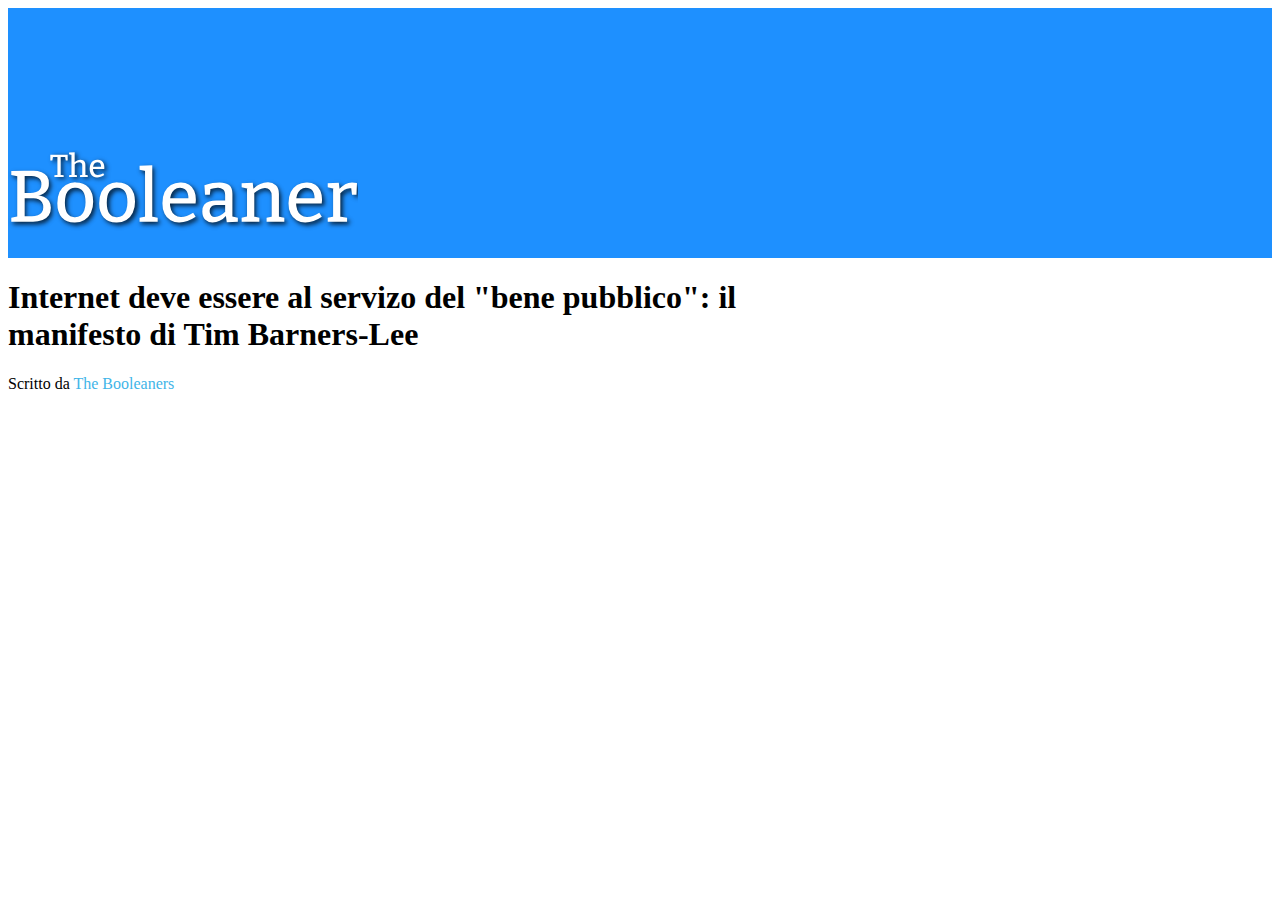
==== index.html @ 64bcc47a "pattern" ====
<!DOCTYPE html>
<html lang="en">
<head>
    <meta charset="UTF-8">
    <meta name="viewport" content="width=device-width, initial-scale=1.0">
    <link rel="stylesheet" href="css/style.css">
    <title>The Booleaners</title>
</head>


<body>
    <!-- Intestazione della pagina  -->
   <header>
        <!-- Cover della testata della pagina -->
        <div id="patt">
            <img id="logo" src="img/logo.svg" alt="logo">
        </div>
        <!-- Titolo della pagina e sottotitolo -->
        <section id="head-menu">
            <h1>Internet deve essere al servizo del "bene pubblico": il <br>
                 manifesto di Tim Barners-Lee</h1>

            <span>Scritto da <span id="boolean">The Booleaners</span></span>     
        </section>
   </header> 

   <!-- Corpo centrale della pagina -->
   <main>

   </main>

   <!-- Coda di pagina -->
   <footer>

   </footer>
</body>
</html>
---- css/style.css ----
*{
    font-family: 'Times New Roman', Times, serif;
}

#patt{
    background-color: #1E90FF;
    height: 250px;
}
#logo{
    width: 350px;
    position: absolute;
    top: 150px;
}
#boolean{
    color: #3fb5e8;
}
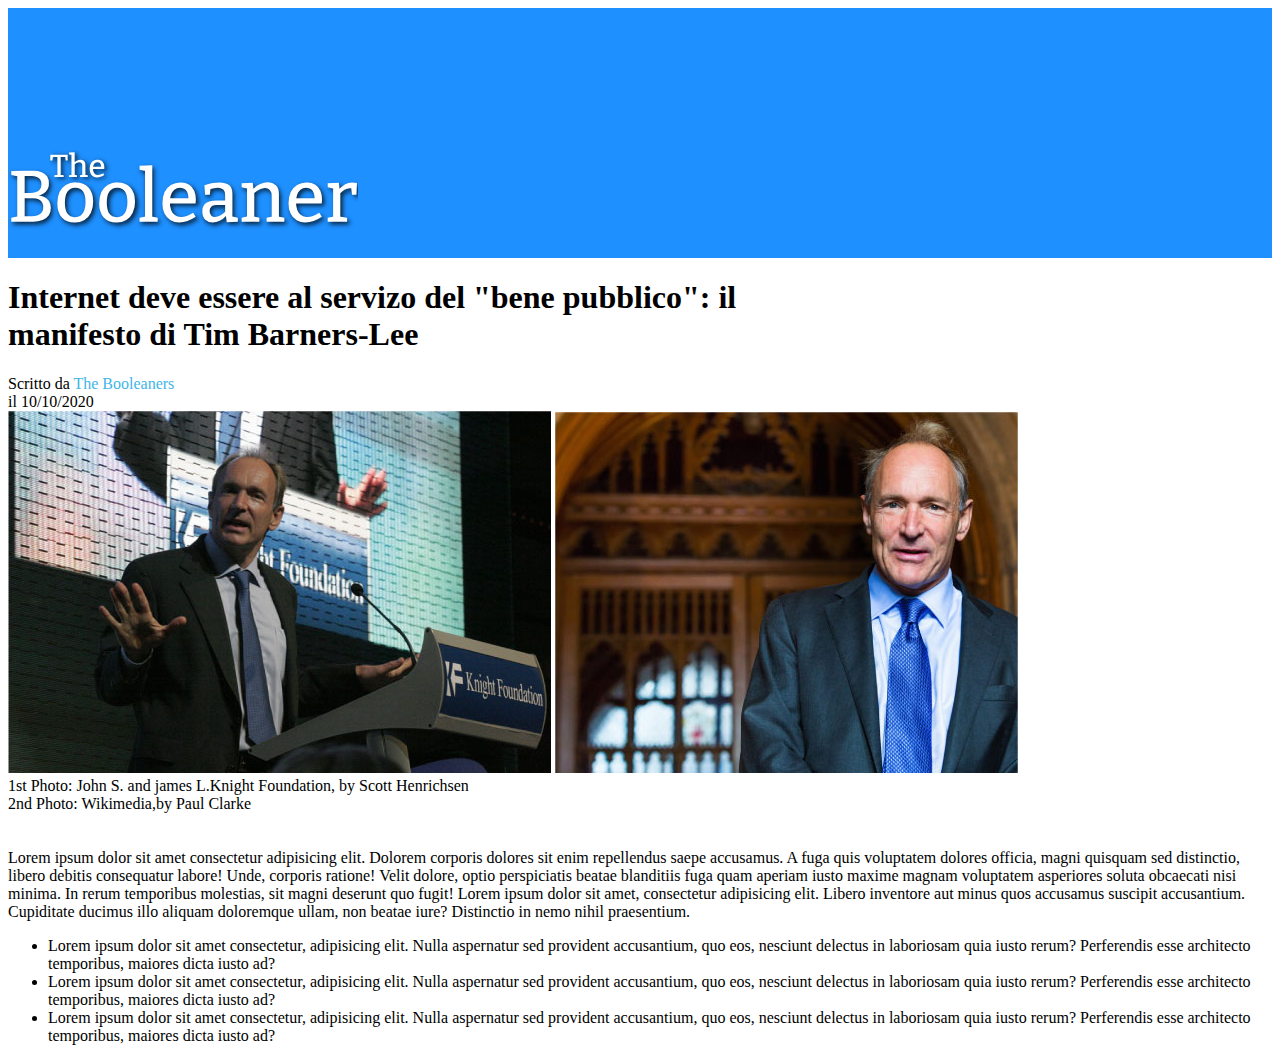
==== commit 4a604d69: "main part" ====
--- a/index.html
+++ b/index.html
@@ -12,21 +12,42 @@
     <!-- Intestazione della pagina  -->
    <header>
         <!-- Cover della testata della pagina -->
-        <div id="patt">
+        <section id="patt">
             <img id="logo" src="img/logo.svg" alt="logo">
-        </div>
+        </section>
         <!-- Titolo della pagina e sottotitolo -->
         <section id="head-menu">
             <h1>Internet deve essere al servizo del "bene pubblico": il <br>
                  manifesto di Tim Barners-Lee</h1>
 
-            <span>Scritto da <span id="boolean">The Booleaners</span></span>     
+            <span>Scritto da <span id="boolean">The Booleaners</span></span> <br>
+            <span>il 10/10/2020</span> <br>
+            <img src="img/tim-1.jpg" alt="tim"> <img src="img/tim-2.jpg" alt="tim">     
         </section>
    </header> 
 
    <!-- Corpo centrale della pagina -->
    <main>
+        <section>
+            <span class="description">1st Photo: John S. and james L.Knight Foundation, by Scott Henrichsen</span> <br>
+            <span class="description">2nd Photo: Wikimedia,by Paul Clarke</span>
+        </section>
 
+        <br>
+        <br>
+
+        <section>
+            Lorem ipsum dolor sit amet consectetur adipisicing elit. Dolorem corporis dolores sit enim repellendus saepe accusamus. A fuga quis voluptatem dolores officia, magni quisquam sed distinctio, <span class="evidenziatore">libero debitis consequatur labore!
+            Unde, corporis ratione! Velit dolore, optio perspiciatis </span>beatae blanditiis fuga quam aperiam iusto maxime magnam voluptatem asperiores soluta obcaecati nisi minima. In rerum temporibus molestias, sit magni deserunt quo fugit! Lorem ipsum dolor sit amet, consectetur adipisicing elit. Libero inventore aut minus quos accusamus suscipit accusantium. Cupiditate ducimus illo aliquam doloremque ullam, non beatae iure? Distinctio in nemo nihil praesentium.
+        </section>
+
+        <section>
+            <ul>
+                <li>Lorem ipsum dolor sit amet consectetur, adipisicing elit. Nulla aspernatur sed provident accusantium, quo eos, nesciunt delectus in laboriosam quia iusto rerum? Perferendis esse architecto temporibus, maiores dicta iusto ad?</li>
+                <li>Lorem ipsum dolor sit amet consectetur, adipisicing elit. Nulla aspernatur sed provident accusantium, quo eos, nesciunt delectus in laboriosam quia iusto rerum? Perferendis esse architecto temporibus, maiores dicta iusto ad?</li>
+                <li>Lorem ipsum dolor sit amet consectetur, adipisicing elit. Nulla aspernatur sed provident accusantium, quo eos, nesciunt delectus in laboriosam quia iusto rerum? Perferendis esse architecto temporibus, maiores dicta iusto ad?</li>
+            </ul>
+        </section>
    </main>
 
    <!-- Coda di pagina -->
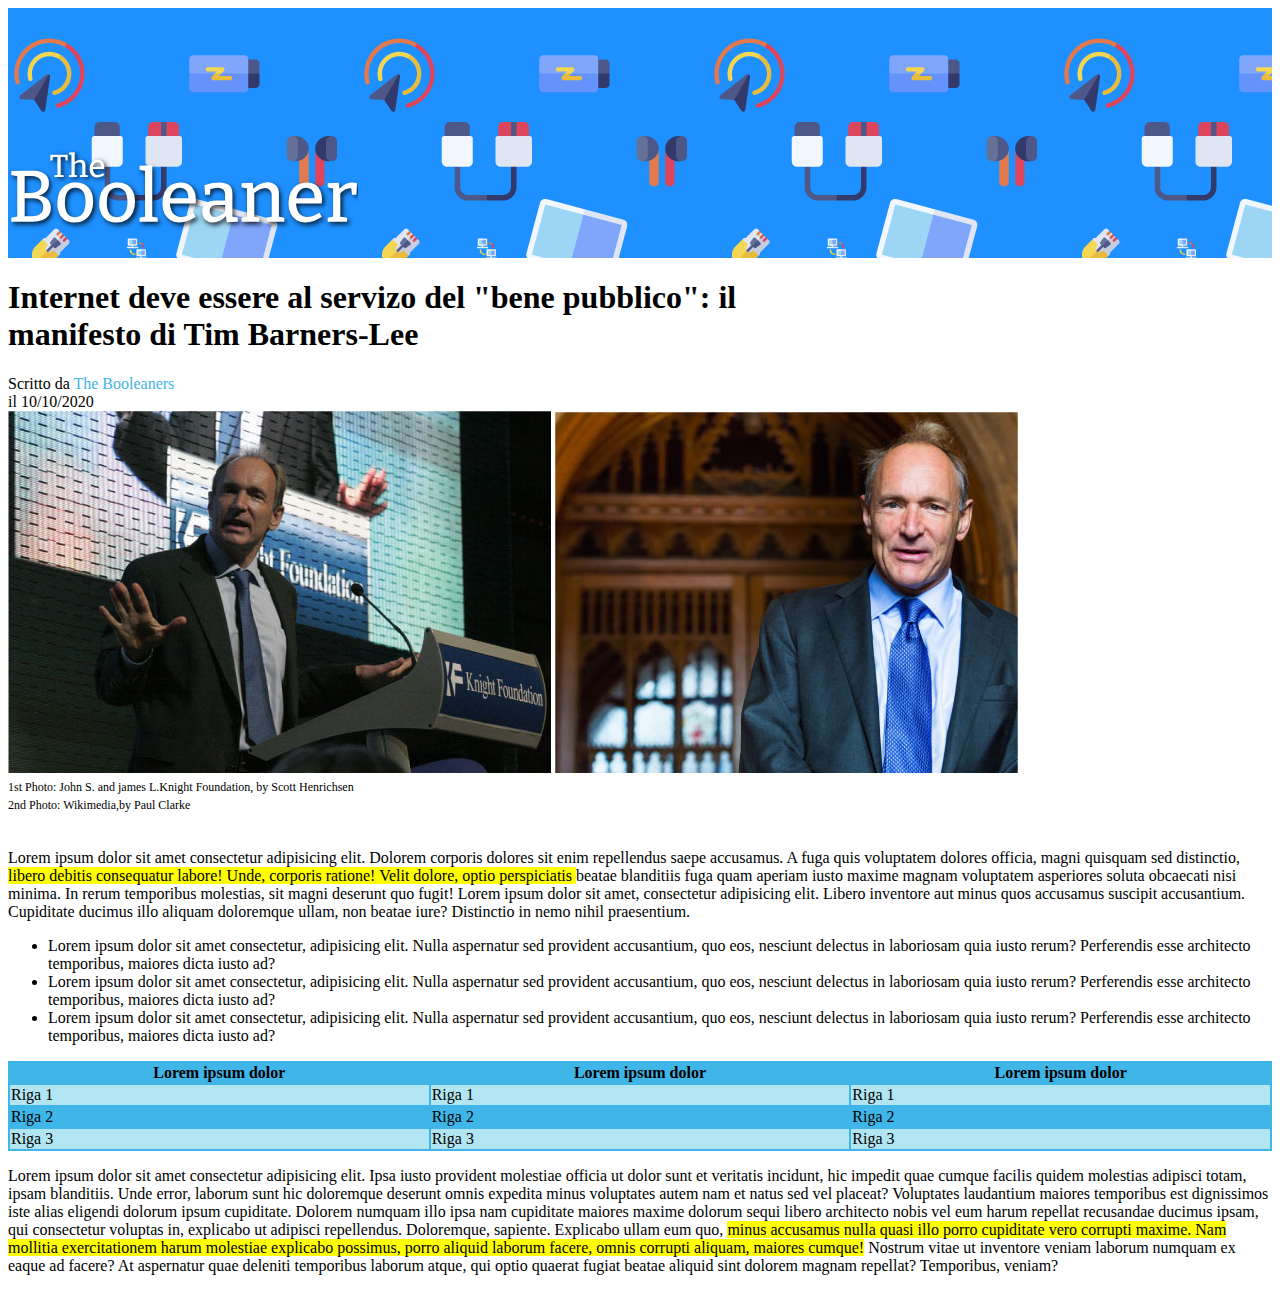
==== commit 72f5a528: "Table to do" ====
--- a/index.html
+++ b/index.html
@@ -48,6 +48,42 @@
                 <li>Lorem ipsum dolor sit amet consectetur, adipisicing elit. Nulla aspernatur sed provident accusantium, quo eos, nesciunt delectus in laboriosam quia iusto rerum? Perferendis esse architecto temporibus, maiores dicta iusto ad?</li>
             </ul>
         </section>
+        
+        <!-- sezione tabella -->
+        <section>
+            <table id="tab-header">
+                <tr class="titol-tab">
+                  <th>Lorem ipsum dolor</th>
+                  <th>Lorem ipsum dolor</th>
+                  <th>Lorem ipsum dolor</th>
+                </tr>
+                <tr class="tab">
+                  <td>Riga 1</td>
+                  <td>Riga 1</td>
+                  <td>Riga 1</td>
+                </tr>
+                <tr>
+                  <td>Riga 2</td>
+                  <td>Riga 2</td>
+                  <td>Riga 2</td>
+                </tr>
+                <tr class="tab">
+                  <td>Riga 3</td>
+                  <td>Riga 3</td>
+                  <td>Riga 3</td>
+                </tr>
+              </table>
+        </section>
+
+
+        <!-- Ultimo paragrafo -->
+        <section>
+            <p>Lorem ipsum dolor sit amet consectetur adipisicing elit. Ipsa iusto provident molestiae officia ut dolor sunt et veritatis incidunt, hic impedit quae cumque facilis quidem molestias adipisci totam, ipsam blanditiis.
+            Unde error, laborum sunt hic doloremque deserunt omnis expedita minus voluptates autem nam et natus sed vel placeat? Voluptates laudantium maiores temporibus est dignissimos iste alias eligendi dolorum ipsum cupiditate.
+            Dolorem numquam illo ipsa nam cupiditate maiores maxime dolorum sequi libero architecto nobis vel eum harum repellat recusandae ducimus ipsam, qui consectetur voluptas in, explicabo ut adipisci repellendus. Doloremque, sapiente.
+            Explicabo ullam eum quo, <span class="evidenziatore">minus accusamus nulla quasi illo porro cupiditate vero corrupti maxime. Nam mollitia exercitationem harum molestiae explicabo possimus, porro aliquid laborum facere, omnis corrupti aliquam, maiores cumque!</span>
+            Nostrum vitae ut inventore veniam laborum numquam ex eaque ad facere? At aspernatur quae deleniti temporibus laborum atque, qui optio quaerat fugiat beatae aliquid sint dolorem magnam repellat? Temporibus, veniam?</p>
+        </section>
    </main>
 
    <!-- Coda di pagina -->
--- a/css/style.css
+++ b/css/style.css
@@ -5,12 +5,33 @@
 #patt{
     background-color: #1E90FF;
     height: 250px;
+    background-image: url(../img/pattern.png);
 }
 #logo{
     width: 350px;
+    top: 150px;
     position: absolute;
-    top: 150px;
 }
 #boolean{
     color: #3fb5e8;
+}
+
+.description{
+    font-size: 12px;
+}
+
+.evidenziatore{
+    background-color: yellow;
+}
+
+#tab-header{
+   width: 100%;
+   background-color: #3fb5e8;
+}
+.titol-tab{
+    background-color: #3fb5e8;
+}
+
+.tab{
+    background-color: #b1e5f2;
 }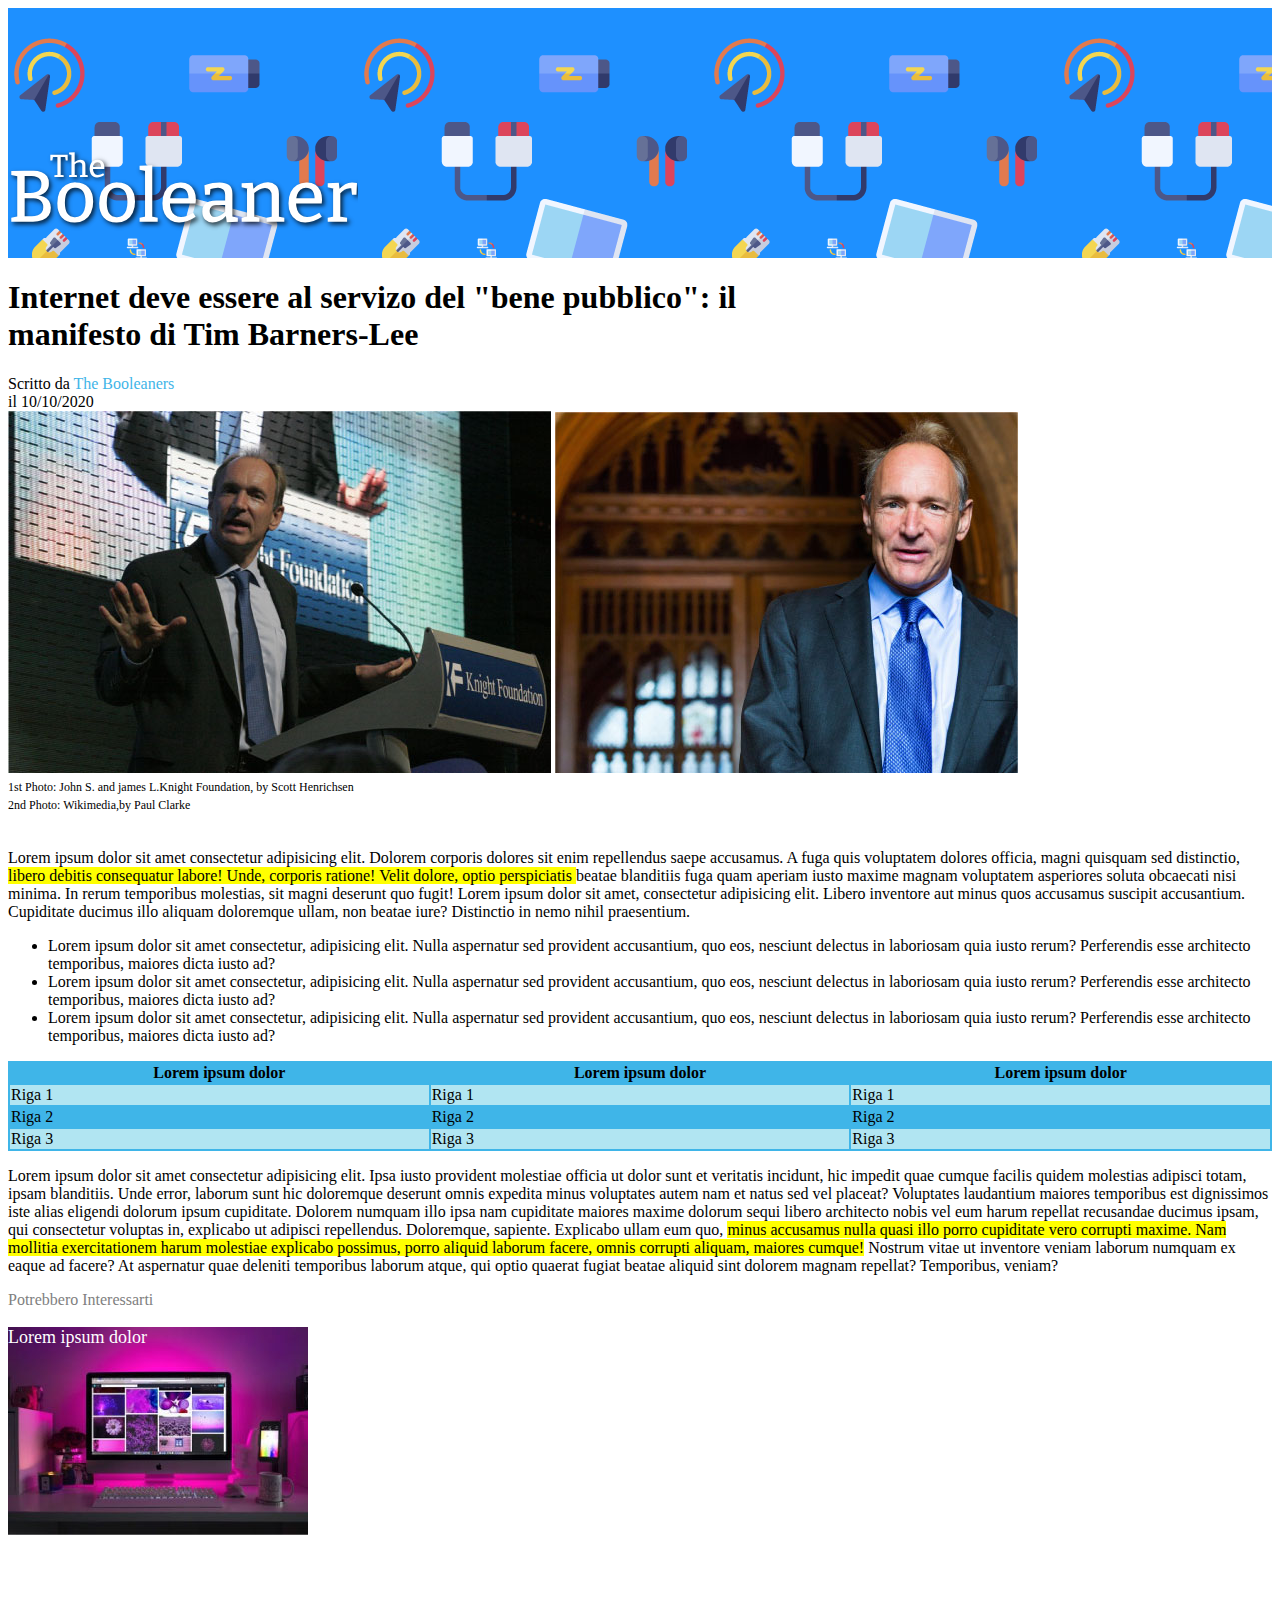
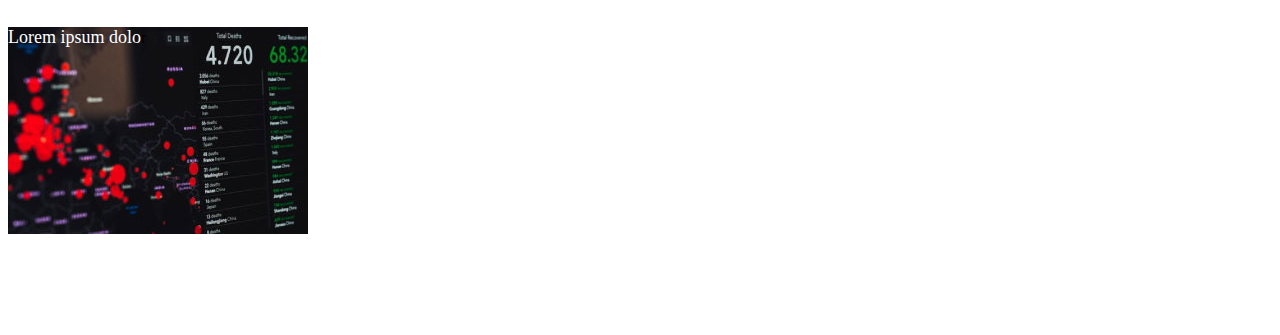
==== commit 252eba07: "structure complete" ====
--- a/index.html
+++ b/index.html
@@ -88,7 +88,20 @@
 
    <!-- Coda di pagina -->
    <footer>
+        <section>
+            <span id="foot">Potrebbero Interessarti</span>
+        </section>
 
+        <br>
+
+       <section id="monitor">
+            <span class="img-foot">Lorem ipsum dolor</span>
+       </section>
+       
+       <section id="graph">
+            
+             <span class="img-foot">Lorem ipsum dolo</span>r
+       </section>
    </footer>
 </body>
 </html>--- a/css/style.css
+++ b/css/style.css
@@ -34,4 +34,27 @@
 
 .tab{
     background-color: #b1e5f2;
+}
+
+#foot{
+    color: gray;
+}
+
+#monitor{
+    background-image: url(../img/monitor.jpg);
+    width:300px;
+    height: 300px;
+    background-repeat: no-repeat;
+}
+
+#graph{
+    background-image: url(../img/graph.jpg);
+    width:300px;
+    height: 300px;
+    background-repeat: no-repeat;
+}
+
+.img-foot{
+    color: #fff;
+    font-size: 18px;
 }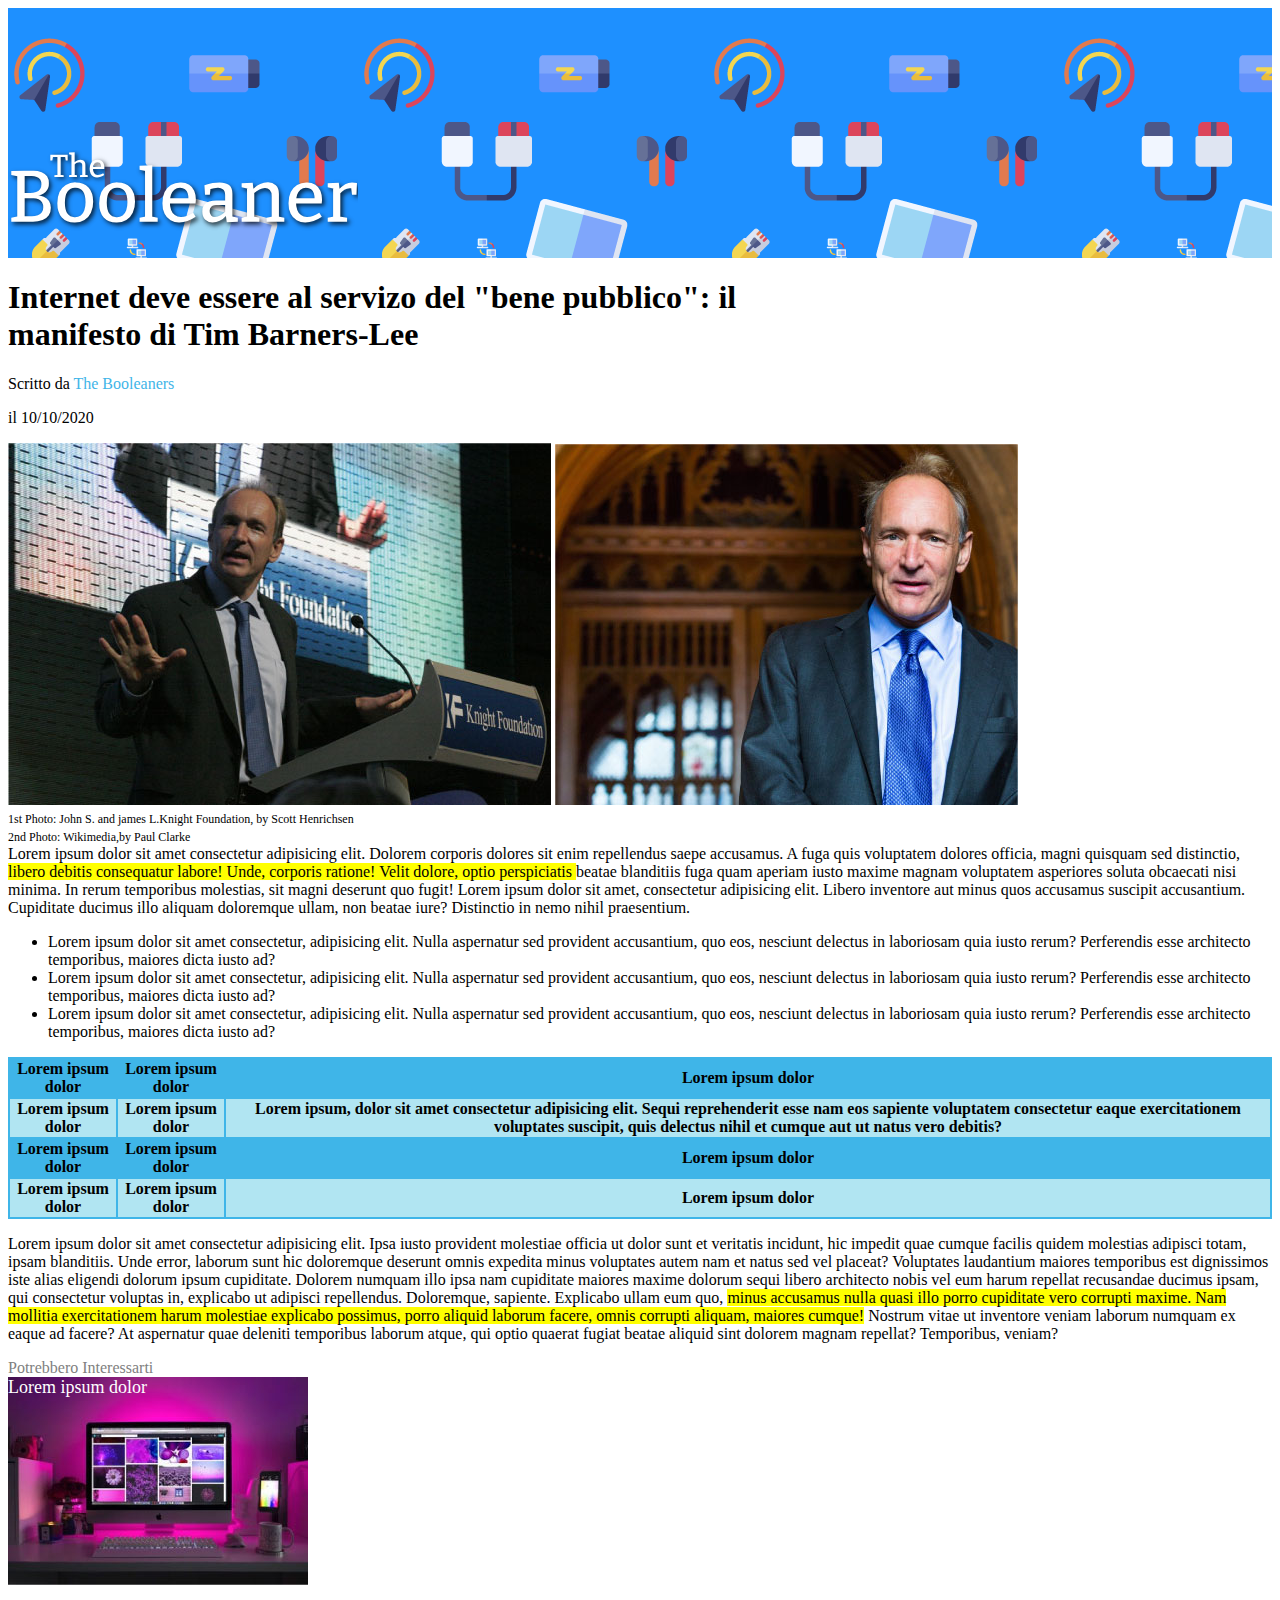
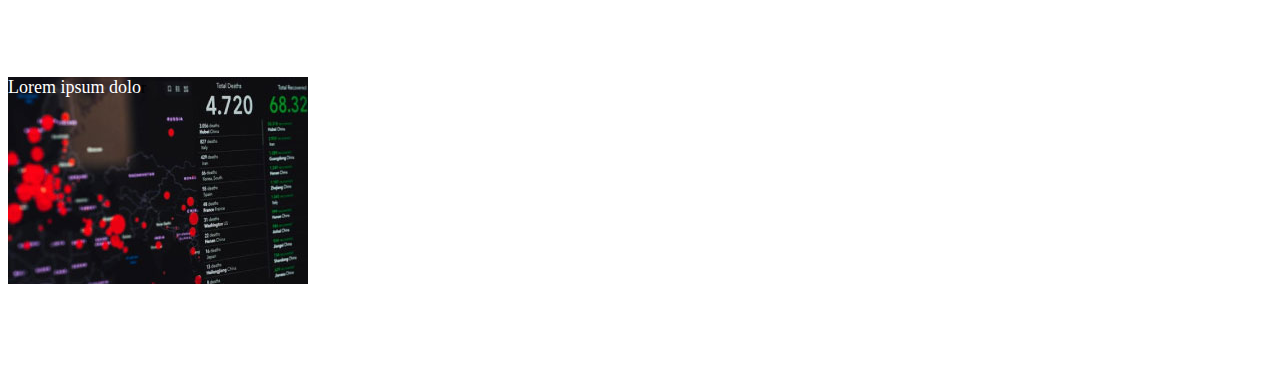
==== commit 782bc697: "rimozione br br" ====
--- a/index.html
+++ b/index.html
@@ -20,8 +20,8 @@
             <h1>Internet deve essere al servizo del "bene pubblico": il <br>
                  manifesto di Tim Barners-Lee</h1>
 
-            <span>Scritto da <span id="boolean">The Booleaners</span></span> <br>
-            <span>il 10/10/2020</span> <br>
+            <p>Scritto da <span id="boolean">The Booleaners</span></p> 
+            <p>il 10/10/2020</p>
             <img src="img/tim-1.jpg" alt="tim"> <img src="img/tim-2.jpg" alt="tim">     
         </section>
    </header> 
@@ -33,8 +33,7 @@
             <span class="description">2nd Photo: Wikimedia,by Paul Clarke</span>
         </section>
 
-        <br>
-        <br>
+        
 
         <section>
             Lorem ipsum dolor sit amet consectetur adipisicing elit. Dolorem corporis dolores sit enim repellendus saepe accusamus. A fuga quis voluptatem dolores officia, magni quisquam sed distinctio, <span class="evidenziatore">libero debitis consequatur labore!
@@ -51,28 +50,30 @@
         
         <!-- sezione tabella -->
         <section>
-            <table id="tab-header">
+             <table id="tab-header">
                 <tr class="titol-tab">
                   <th>Lorem ipsum dolor</th>
                   <th>Lorem ipsum dolor</th>
                   <th>Lorem ipsum dolor</th>
                 </tr>
                 <tr class="tab">
-                  <td>Riga 1</td>
-                  <td>Riga 1</td>
-                  <td>Riga 1</td>
+                  <th>Lorem ipsum dolor</th>
+                  <th>Lorem ipsum dolor</th>
+                  <th>Lorem ipsum, dolor sit amet consectetur adipisicing elit. Sequi reprehenderit esse nam eos sapiente voluptatem consectetur eaque exercitationem voluptates suscipit, quis delectus nihil et cumque aut ut natus vero debitis?</th>
                 </tr>
                 <tr>
-                  <td>Riga 2</td>
-                  <td>Riga 2</td>
-                  <td>Riga 2</td>
+                    <th>Lorem ipsum dolor</th>
+                    <th>Lorem ipsum dolor</th>
+                    <th>Lorem ipsum dolor</th>                    
                 </tr>
                 <tr class="tab">
-                  <td>Riga 3</td>
-                  <td>Riga 3</td>
-                  <td>Riga 3</td>
+                    <th>Lorem ipsum dolor</th>
+                    <th>Lorem ipsum dolor</th>
+                    <th>Lorem ipsum dolor</th>
                 </tr>
-              </table>
+              </table> 
+
+       
         </section>
 
 
@@ -92,7 +93,7 @@
             <span id="foot">Potrebbero Interessarti</span>
         </section>
 
-        <br>
+      
 
        <section id="monitor">
             <span class="img-foot">Lorem ipsum dolor</span>
--- a/css/style.css
+++ b/css/style.css
@@ -57,4 +57,6 @@
 .img-foot{
     color: #fff;
     font-size: 18px;
-}+}
+
+
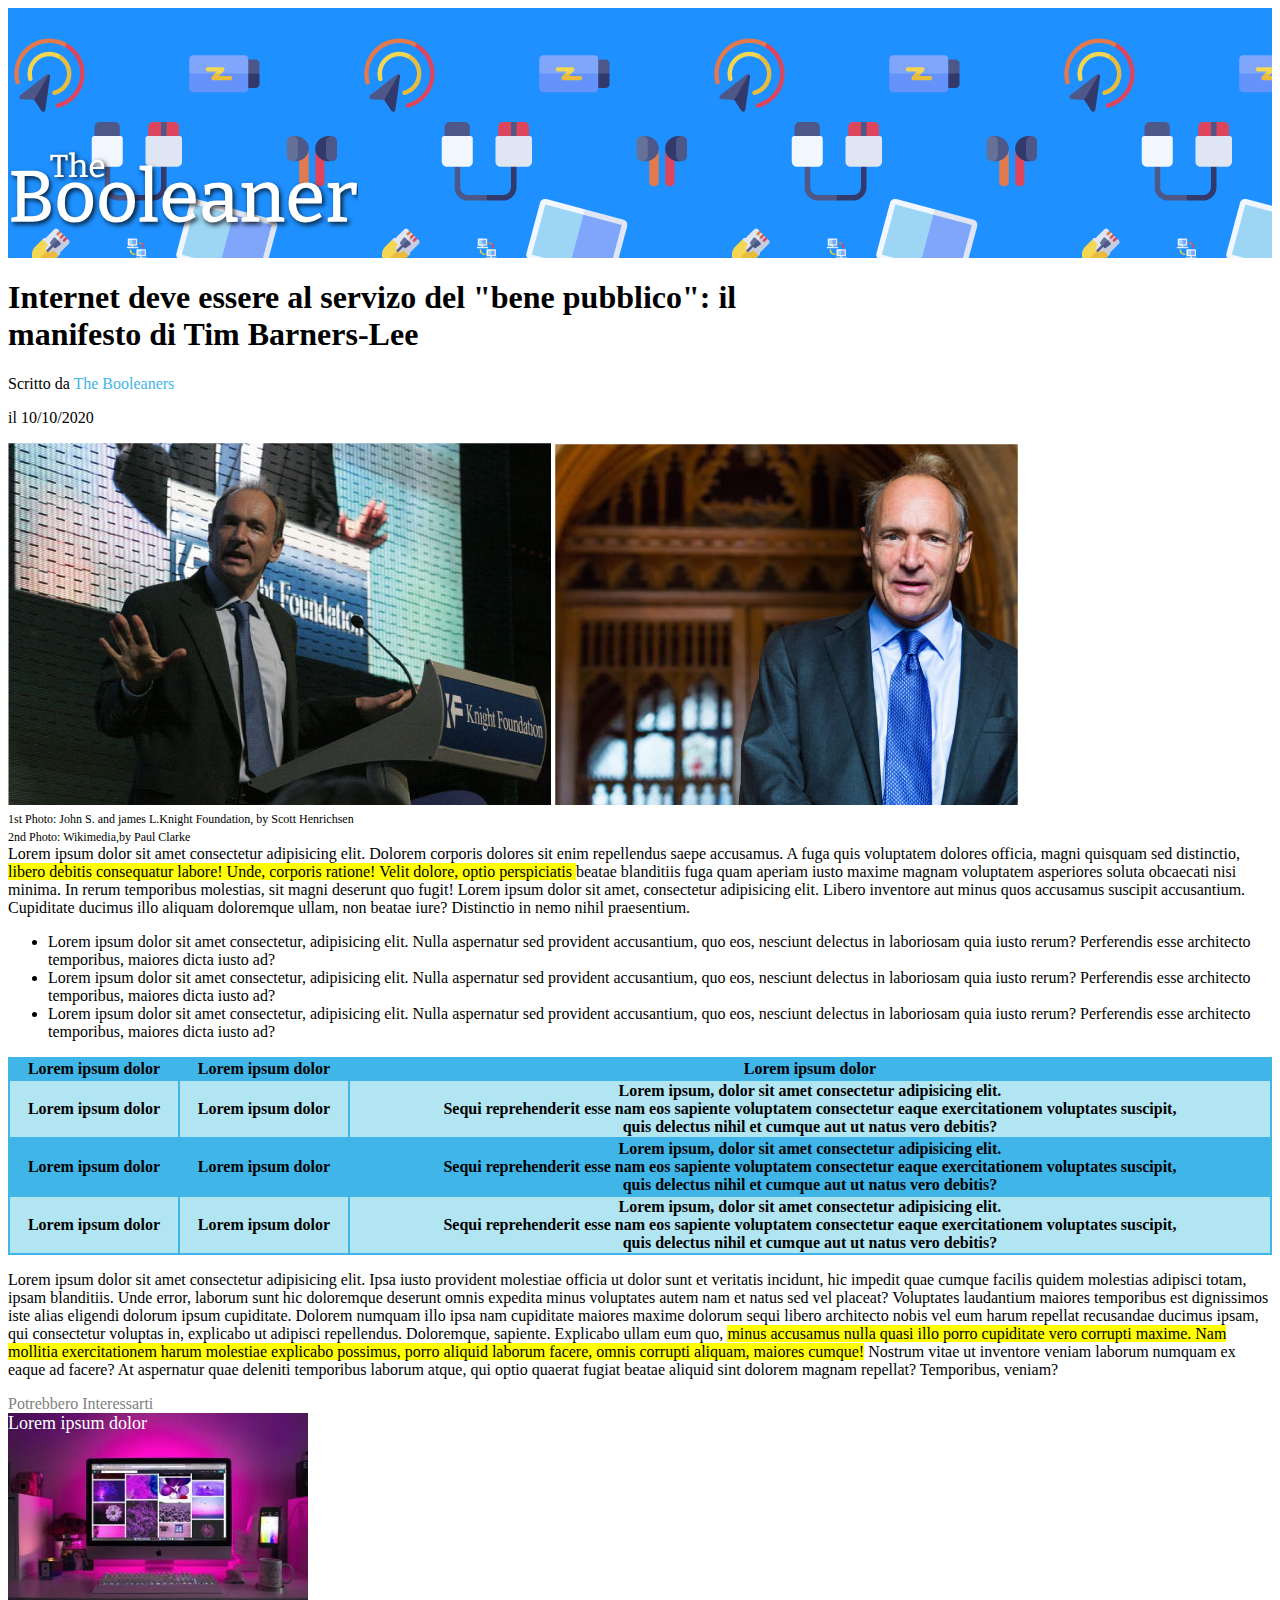
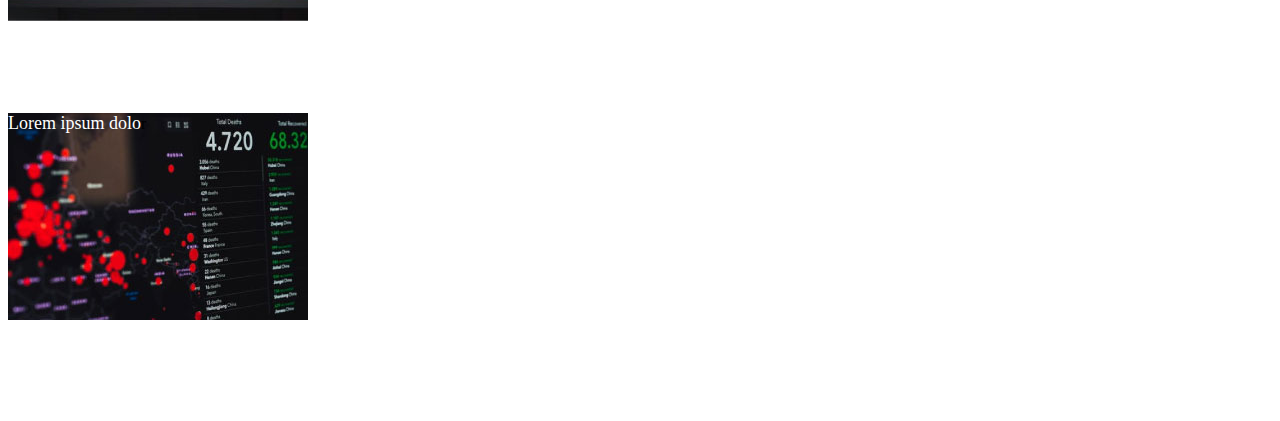
==== commit ea0333ce: "ottimizzazione 1.1" ====
--- a/index.html
+++ b/index.html
@@ -59,17 +59,17 @@
                 <tr class="tab">
                   <th>Lorem ipsum dolor</th>
                   <th>Lorem ipsum dolor</th>
-                  <th>Lorem ipsum, dolor sit amet consectetur adipisicing elit. Sequi reprehenderit esse nam eos sapiente voluptatem consectetur eaque exercitationem voluptates suscipit, quis delectus nihil et cumque aut ut natus vero debitis?</th>
+                  <th>Lorem ipsum, dolor sit amet consectetur adipisicing elit. <br> Sequi reprehenderit esse nam eos sapiente voluptatem consectetur eaque exercitationem voluptates suscipit,<br> quis delectus nihil et cumque aut ut natus vero debitis?</th>
                 </tr>
                 <tr>
                     <th>Lorem ipsum dolor</th>
                     <th>Lorem ipsum dolor</th>
-                    <th>Lorem ipsum dolor</th>                    
+                    <th>Lorem ipsum, dolor sit amet consectetur adipisicing elit. <br> Sequi reprehenderit esse nam eos sapiente voluptatem consectetur eaque exercitationem voluptates suscipit,<br> quis delectus nihil et cumque aut ut natus vero debitis?</th>                   
                 </tr>
                 <tr class="tab">
                     <th>Lorem ipsum dolor</th>
                     <th>Lorem ipsum dolor</th>
-                    <th>Lorem ipsum dolor</th>
+                    <th>Lorem ipsum, dolor sit amet consectetur adipisicing elit. <br> Sequi reprehenderit esse nam eos sapiente voluptatem consectetur eaque exercitationem voluptates suscipit,<br> quis delectus nihil et cumque aut ut natus vero debitis?</th>
                 </tr>
               </table> 
 
--- a/css/style.css
+++ b/css/style.css
@@ -30,6 +30,7 @@
 }
 .titol-tab{
     background-color: #3fb5e8;
+    height: 1px;
 }
 
 .tab{
